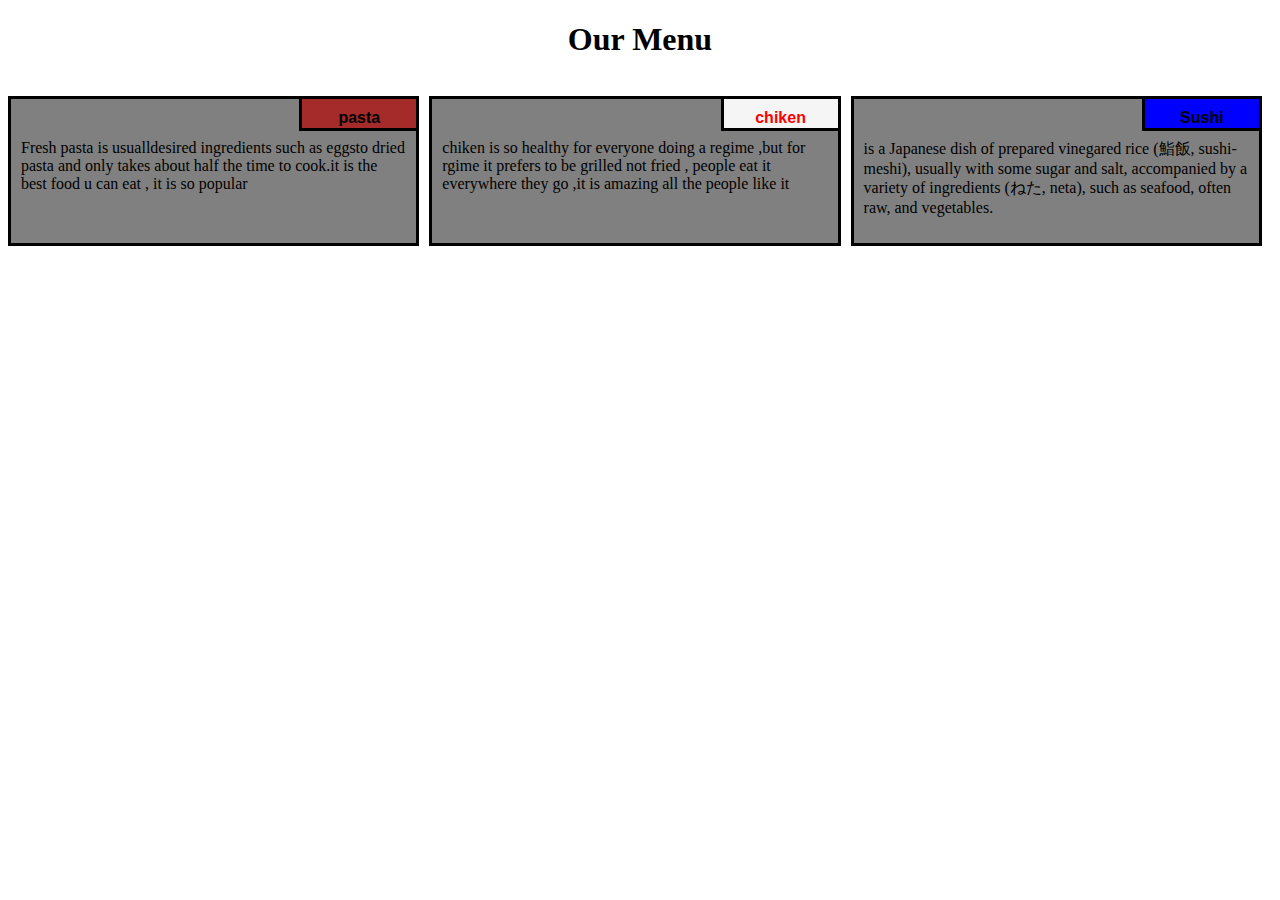
==== module2-solution/index.html @ 6ed91b5b "updated" ====
<!DOCTYPE html>
<html lang="en">
<head>
    <meta charset="UTF-8">
    <meta http-equiv="X-UA-Compatible" content="IE=edge">
    <meta name="viewport" content="width=device-width, initial-scale=1.0">
    <title>karim menu</title>
    <link rel="stylesheet" href="style.css">
<body>


	<div class="row">
        <h1>Our Menu</h1>

      <div class="col-lg-4 col-md-6 col-sm-12" id="karim">
        <p>Fresh pasta is usualldesired ingredients such as eggsto dried pasta and only takes about half the time to cook.it is the best food u can eat , it is so popular </p>
          <p id="p1">pasta</p>
          </div>
    
      
    
      <div class="col-lg-4 col-md-6 col-sm-12" id="karim"><p>chiken is so healthy for everyone doing a regime ,but for rgime it prefers to be grilled not fried , people eat it everywhere they go ,it is amazing all the people like it</p>
    
          <p id="p2">chiken</p>
    
      </div>
      <div class="col-lg-4 col-md-12 col-sm-12" id="karim"><p>is a Japanese dish of prepared vinegared rice (鮨飯, sushi-meshi), usually with some sugar and salt, accompanied by a variety of ingredients (ねた, neta), such as seafood, often raw, and vegetables. </p>
    
          <p  id="p3">Sushi</p>
    
      </div>
    
        </div>	
</body>
</html>
---- module2-solution/style.css ----
*{
    box-sizing: border-box;
  }
  
  h1{
    text-align: center;
  }
  
  p {
    background-color: grey;
    overflow: hidden;
    height: 150px;
    margin-right: 10px;
    padding: 40px 10px 5px 10px;
    border: 3px solid black;
  }
  
  
  #karim {
    position: relative;
    
  }
  
  #p1 {
    background-color: #a52a2a;
    position: absolute;
    top: 0;
    right: 0;
    
    height: 35px;
    padding: 10px;
    text-align: center;
    font-family: Arial, Helvetica;
    width: 120px;
    font-weight: bold;
  }
  #p2 {
    background-color: whitesmoke;
    color: red;
    position: absolute;
    top: 0;
    right: 0;
    font-weight: bold;
    height: 35px;
    width: 120px;
    padding: 10px;
    text-align: center;
    font-family: Arial, Helvetica;
  
  }
  #p3 {
   background-color: blue;
    position: absolute;
    top: 0;
    right: 0;
    font-weight: bold;
    height: 35px;
    width: 120px;
    padding: 10px;
    text-align: center;
    font-family: Arial, Helvetica;
  
  }
  
  
  .row {
    width: 100%;
  
  }
  
  
  /* Large devices only */
  @media (min-width: 992px) {
    .col-lg-1, .col-lg-2, .col-lg-3, .col-lg-4, .col-lg-5, .col-lg-6, .col-lg-7, .col-lg-8, .col-lg-9, .col-lg-10, .col-lg-11, .col-lg-12 {
      float: left;
    }
    .col-lg-1 {
      width: 8.33%;
    }
    .col-lg-2 {
      width: 16.66%;
    }
    .col-lg-3 {
      width: 25%;
    }
    .col-lg-4 {
      width: 33.33%;
    
    }
    .col-lg-5 {
      width: 41.66%;
    }
    .col-lg-6 {
      width: 50%;
    }
    .col-lg-7 {
      width: 58.33%;
    }
    .col-lg-8 {
      width: 66.66%;
    }
    .col-lg-9 {
      width: 74.99%;
    }
    .col-lg-10 {
      width: 83.33%;
    }
    .col-lg-11 {
      width: 91.66%;
    }
    .col-lg-12 {
      width: 100%;
    }
  
    
  }

  /* Medium devices only */
  @media (min-width: 768px) and (max-width: 991px) {
    .col-md-1, .col-md-2, .col-md-3, .col-md-4, .col-md-5, .col-md-6, .col-md-7, .col-md-8, .col-md-9, .col-md-10, .col-md-11, .col-md-12 {
      float: left;
     
    }
    .col-md-1 {
      width: 8.33%;
    }
    .col-md-2 {
      width: 16.66%;
    }
    .col-md-3 {
      width: 25%;
    }
    .col-md-4 {
      width: 33.33%;
    }
    .col-md-5 {
      width: 41.66%;
    }
    .col-md-6 {
      width: 50%;
    }
    .col-md-7 {
      width: 58.33%;
    }
    .col-md-8 {
      width: 66.66%;
    }
    .col-md-9 {
      width: 74.99%;
    }
    .col-md-10 {
      width: 83.33%;
    }
    .col-md-11 {
      width: 91.66%;
    }
    .col-md-12 {
      width: 100%;
    }
  }
  
  /*mobile phone */
  @media (max-width: 767px) {
    .col-sm-1, .col-sm-2, .col-sm-3, .col-sm-4, .col-sm-5, .col-sm-6, .col-sm-7, .col-sm-8, .col-sm-9, .col-sm-10, .col-sm-11, .col-sm-12 {
      float: left;
    }
    .col-sm-1 {
      width: 8.33%;
    }
    .col-sm-2 {
      width: 16.66%;
    }
    .col-sm-3 {
      width: 25%;
    }
    .col-sm-4 {
      width: 33.33%;
    
    }
    .col-sm-5 {
      width: 41.66%;
    }
    .col-sm-6 {
      width: 50%;
    }
    .col-sm-7 {
      width: 58.33%;
    }
    .col-sm-8 {
      width: 66.66%;
    }
    .col-sm-9 {
      width: 74.99%;
    }
    .col-sm-10 {
      width: 83.33%;
    }
    .col-sm-11 {
      width: 91.66%;
    }
    .col-sm-12 {
      width: 100%;
    }
  
    
  }
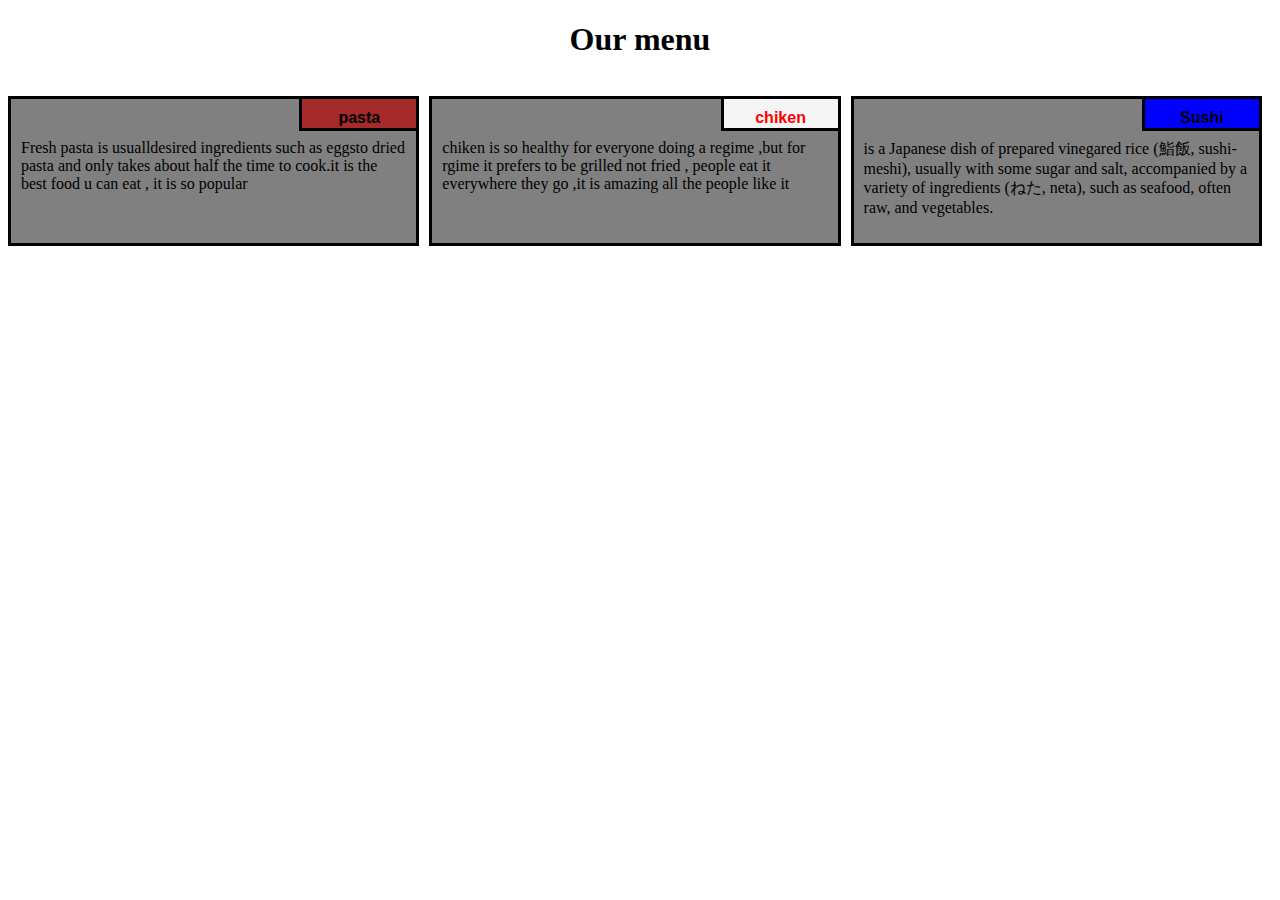
==== commit d2f28fc5: "updated" ====
--- a/module2-solution/index.html
+++ b/module2-solution/index.html
@@ -10,7 +10,7 @@
 
 
 	<div class="row">
-        <h1>Our Menu</h1>
+        <h1>Our menu </h1>
 
       <div class="col-lg-4 col-md-6 col-sm-12" id="karim">
         <p>Fresh pasta is usualldesired ingredients such as eggsto dried pasta and only takes about half the time to cook.it is the best food u can eat , it is so popular </p>
